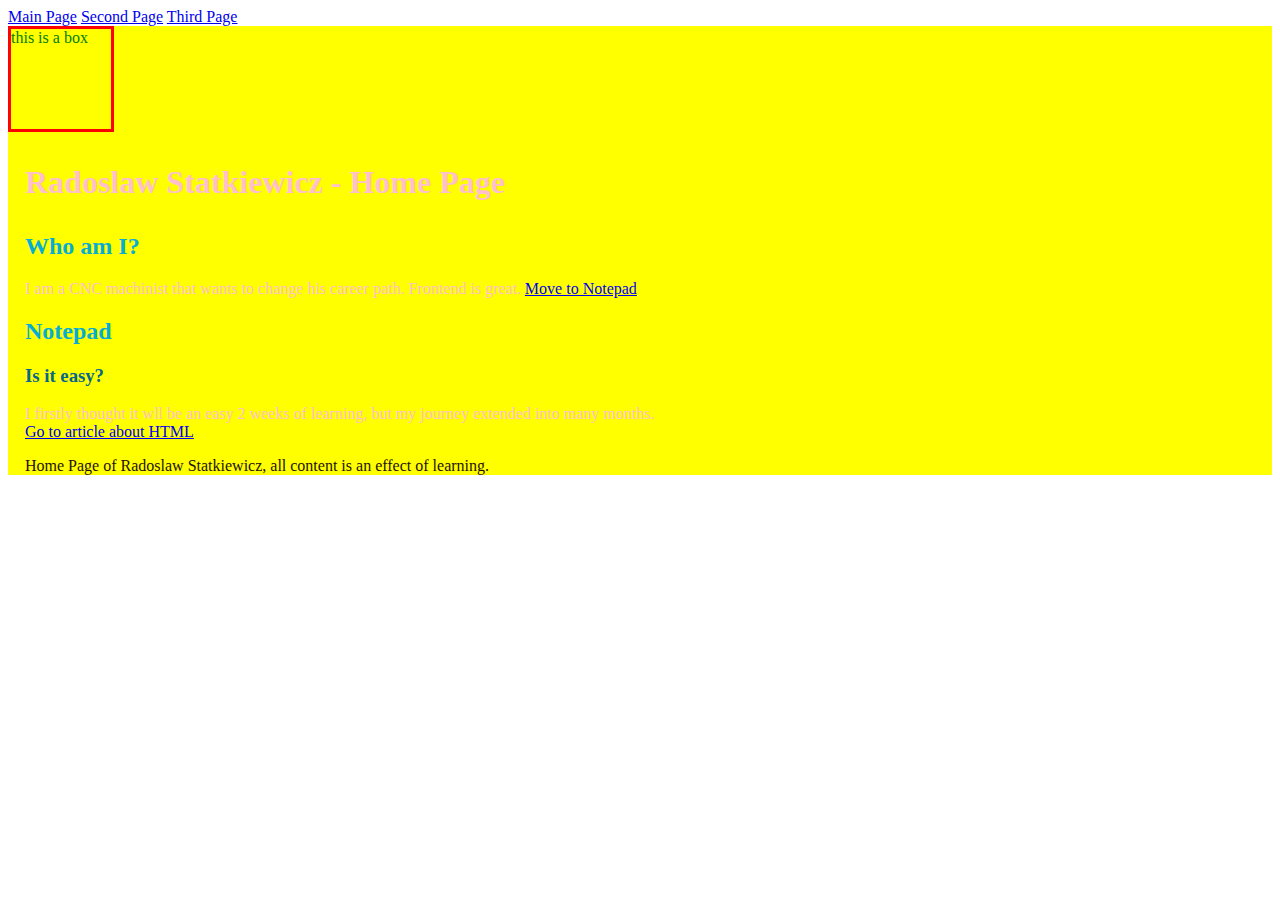
==== index.html @ ff11e8cd "feat: styles" ====
<!DOCTYPE html>
<html lang="en">

<head>
    <meta charset="UTF-8">
    <meta name="viewport" content="width=device-width, initial-scale=1.0">
    <meta http-equiv="X-UA-Compatible" content="ie=edge">
    <title>Radoslaw Statkiewicz - Homepage</title>
    <link href="style.css" rel="stylesheet" type="text/css">
</head>

<body>
	<header>
		<a href="index.html">Main Page</a>
        <a href="second.html">Second Page</a>
        <a href="third.html">Third Page</a>
	</header>
    <main id="backg">
        <div class="box1"> this is a box</div>
        <header>
            <h1 class="paragraph">
                Radoslaw Statkiewicz - Home Page</h1>
        </header>
        <section>
            <h2>Who am I?</h2>
            <p class="paragraph">I am a CNC machinist that wants to change his career path. Frontend is great.
							<a href="#Notepad">Move to Notepad</a>
						</p>
        </section>
        <section id="Notepad">
            <h2>Notepad</h2>
        </section>
        <section>
            <h3>Is it easy? </h3>
            <p class="paragraph">
								I firstly thought it wll be an easy 2 weeks of learning, but my journey extended into many months.
							
						<br>
						<a href="second.html">Go to article about HTML</a>
					</p>
        </section>

        <footer>
            Home Page of Radoslaw Statkiewicz, all content is an effect of learning.
        </footer>
      
    </main>
</body>

</html>
---- style.css ----
h1 {
    color: #2B59C3;
    padding-left: 17px;
  
    margin: 32px auto;
}

p {
    color: #253C78;
    padding-left: 17px;

}

body {
    background: white;
}

h2 {
    color:#06AED5;
    padding-left: 17px;

}

h3 {
    color: #086788;
    padding-left: 17px;
    
}

footer {
    color: #251101;
    padding-left: 17px;
   
}
.box1{
    width: 100px;
    height: 100px; 
   border: 3px solid red;
    color: green;
    background-color: yellow; 
}
#backg{
    background-color: yellow;
}
.paragraph{
    color:pink;
}
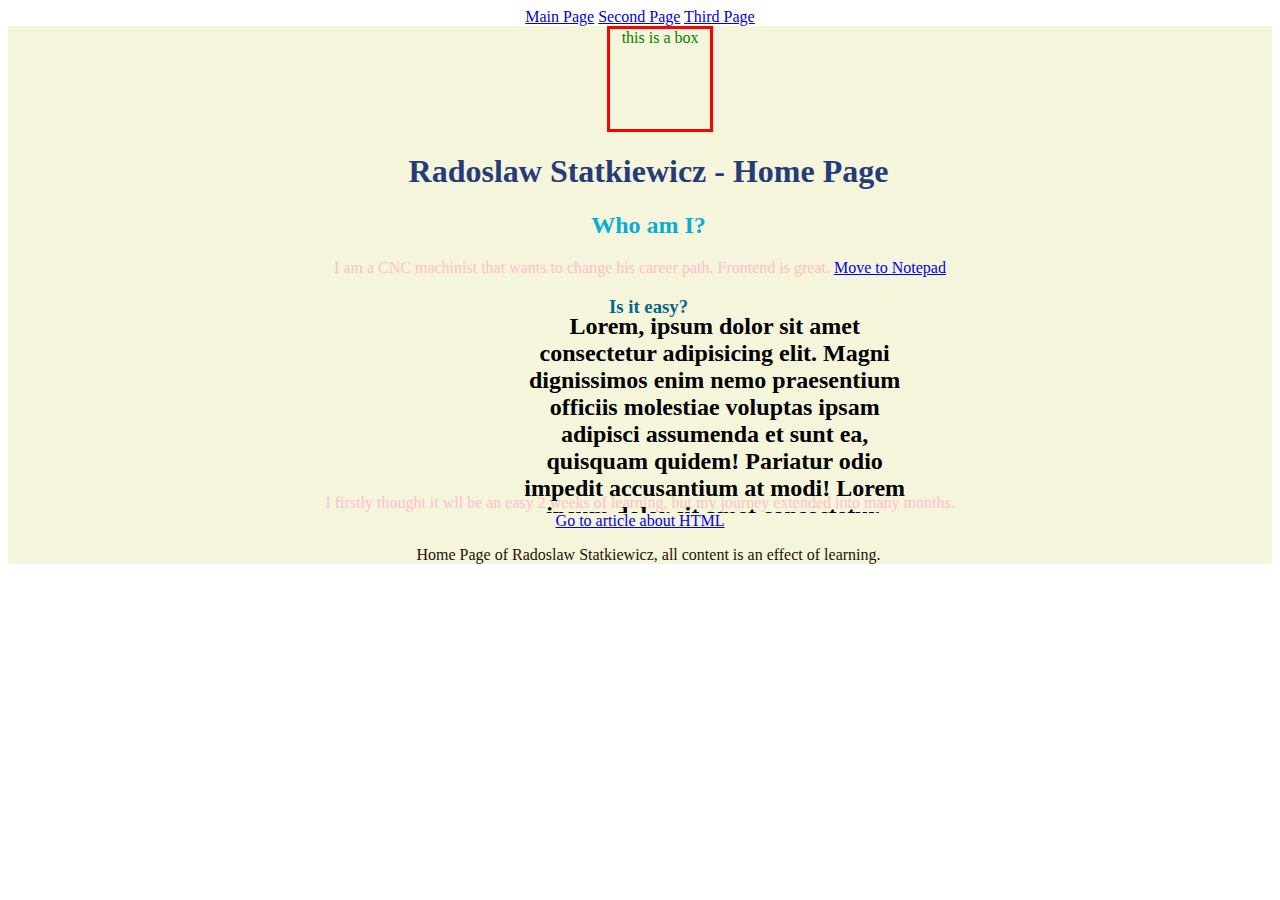
==== commit 19f5718c: "feat: bem" ====
--- a/index.html
+++ b/index.html
@@ -10,29 +10,32 @@
 </head>
 
 <body>
-	<header>
+	<header class="head1">
 		<a href="index.html">Main Page</a>
         <a href="second.html">Second Page</a>
         <a href="third.html">Third Page</a>
 	</header>
-    <main id="backg">
-        <div class="box1"> this is a box</div>
+    <main id="main1">
+        <div class="main1__box1"> this is a box</div>
         <header>
-            <h1 class="paragraph">
+            <h1 class="main1__h1">
                 Radoslaw Statkiewicz - Home Page</h1>
         </header>
         <section>
-            <h2>Who am I?</h2>
-            <p class="paragraph">I am a CNC machinist that wants to change his career path. Frontend is great.
+            <h2 class="main__h2">Who am I?</h2>
+            <p class="main__paragraph">I am a CNC machinist that wants to change his career path. Frontend is great.
 							<a href="#Notepad">Move to Notepad</a>
 						</p>
         </section>
         <section id="Notepad">
-            <h2>Notepad</h2>
+            <h2 class="main__h2--notepad">Lorem, ipsum dolor sit amet consectetur adipisicing elit. Magni dignissimos enim nemo praesentium officiis molestiae voluptas ipsam adipisci assumenda et sunt ea, quisquam quidem! Pariatur odio impedit accusantium at modi!
+                Lorem ipsum dolor sit amet consectetur, adipisicing elit. Harum doloribus, error fugiat id quia laboriosam a blanditiis quasi enim illum corrupti nam nisi nobis voluptatem sint. Recusandae molestiae alias earum. 
+            Lorem, ipsum dolor sit amet consectetur adipisicing elit. Corporis necessitatibus eum, dolorum illum qui iusto nisi officia, omnis ex sint exercitationem a perferendis mollitia, incidunt at beatae consequatur hic dicta.
+        Lorem ipsum dolor sit amet consectetur adipisicing elit. Ullam molestiae quidem commodi accusamus ipsum reiciendis perspiciatis mollitia quibusdam recusandae veniam voluptate consequatur, ea et velit neque. Saepe laudantium distinctio amet!  </h2>
         </section>
         <section>
-            <h3>Is it easy? </h3>
-            <p class="paragraph">
+            <h3 class="main__h3">Is it easy? </h3>
+            <p class="main__paragraph main__paragraph--para1">
 								I firstly thought it wll be an easy 2 weeks of learning, but my journey extended into many months.
 							
 						<br>
@@ -40,11 +43,14 @@
 					</p>
         </section>
 
-        <footer>
+        <footer class="main__footer">
             Home Page of Radoslaw Statkiewicz, all content is an effect of learning.
         </footer>
       
     </main>
+    
+  <script src="main.js"></script>
+
 </body>
 
 </html>--- a/style.css
+++ b/style.css
@@ -1,47 +1,78 @@
-h1 {
-    color: #2B59C3;
-    padding-left: 17px;
+.head1{
+    text-align: center;
+}
+#main1{
+    background-color: beige;
+    text-align: center;
+}
+        .main1__box1{
+            width: 100px;
+            height: 100px; 
+           border: 3px solid red;
+            color: green;
+            background-color: beige; 
+            position absolute;
+            margin-left: 47.396%;
+           
+           
+           
+        }
+                .main1__h1 {
+                    color: #253C78;
+                    padding-left: 17px;
+                    
+                   
+                
+                }
+                .main__h2 {
+                    color:#06AED5;
+                    padding-left: 17px;
+                
+                    
+                
+                }
+                
+                .main__h3 {
+                    color: #086788;
+                    padding-left: 17px;
+                  
+               
+                }
+
+                .main__footer {
+                    color: #251101;
+                    padding-left: 17px;
+                
+                   
+                   
+                }
+                .main__paragraph{
+                    color:pink;
+                   
+                   
+                }
+                .main__paragraph--para1{
+            margin-top: 14%;
+               
+              
+
+                }
+.main__h2--notepad{
+    overflow: scroll; 
+    max-width: 400px;
+    max-height: 200px;
+    position: absolute;
+    margin-left: 39.584%;
   
-    margin: 32px auto;
+  
+
 }
-
-p {
-    color: #253C78;
-    padding-left: 17px;
+body {
+    background: white;
+    max-width: 1920px; 
+}
+.main__h3{
 
 }
 
-body {
-    background: white;
-}
 
-h2 {
-    color:#06AED5;
-    padding-left: 17px;
-
-}
-
-h3 {
-    color: #086788;
-    padding-left: 17px;
-    
-}
-
-footer {
-    color: #251101;
-    padding-left: 17px;
-   
-}
-.box1{
-    width: 100px;
-    height: 100px; 
-   border: 3px solid red;
-    color: green;
-    background-color: yellow; 
-}
-#backg{
-    background-color: yellow;
-}
-.paragraph{
-    color:pink;
-}